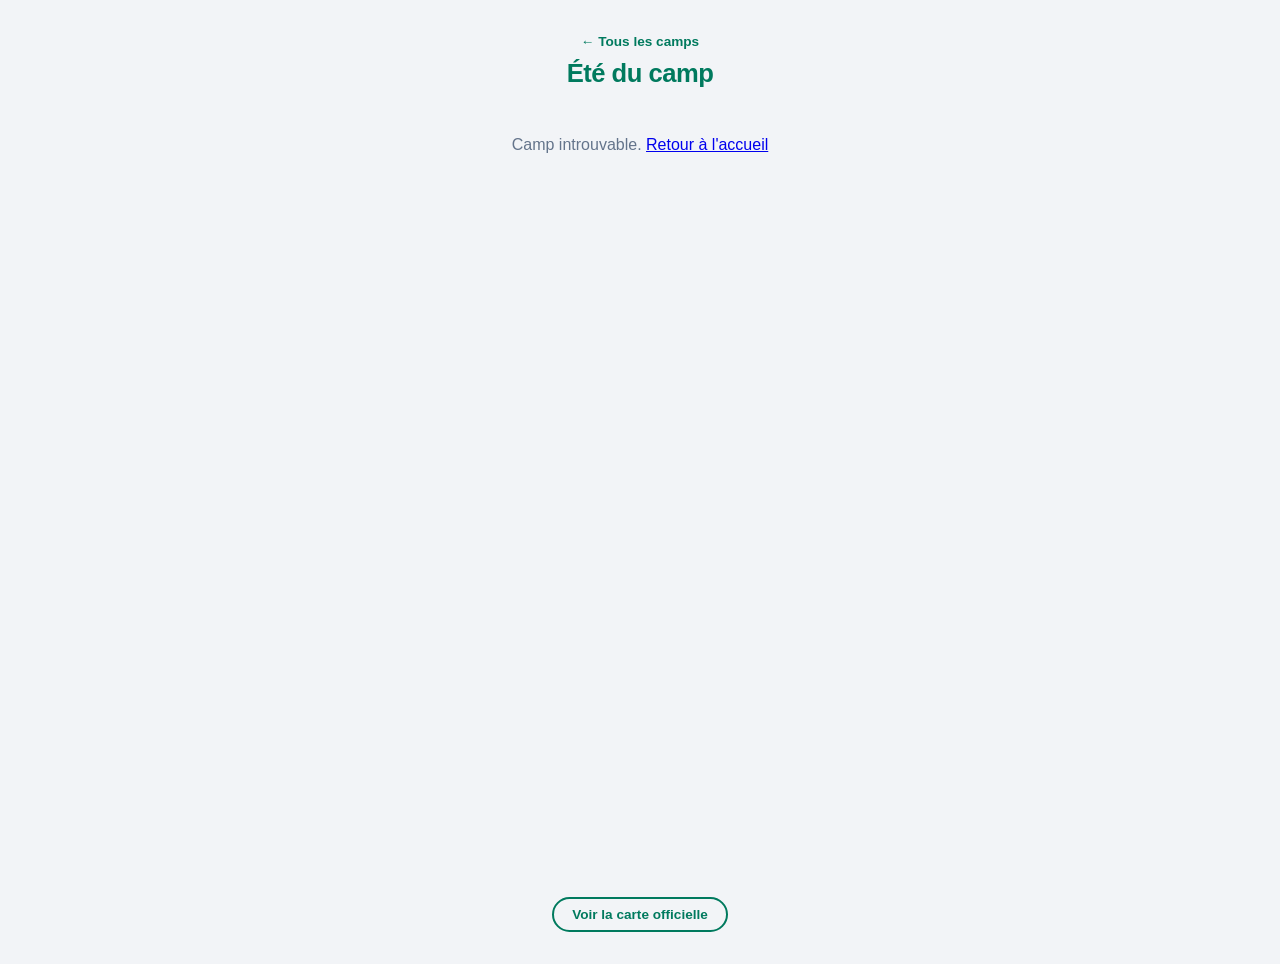
==== camp.html @ 757534c1 "Ajoute une page « été » par camp - camp.html?camp=<id> : calendrier du 1er juin au 30 septembre par " ====
<!DOCTYPE html>
<html lang="fr">
<head>
    <meta charset="UTF-8">
    <meta name="viewport" content="width=device-width, initial-scale=1.0">
    <title>Été du camp – Nature Environnement</title>
    <link rel="stylesheet" href="style.css">
    <link rel="manifest" href="manifest.json">
    <meta name="theme-color" content="#007a5e">
    <link rel="icon" href="icon.svg" type="image/svg+xml">
</head>
<body>

    <header>
        <a href="./" class="back-link">← Tous les camps</a>
        <h1 id="camp-title">Été du camp</h1>
        <select id="year-select" class="year-select" aria-label="Choisir l'année" hidden></select>
    </header>

    <main class="container" id="camp-container">
        <p class="loading">Chargement...</p>
    </main>

    <footer>
        <a href="https://www.risque-prevention-incendie.fr" target="_blank" rel="noopener noreferrer" class="map-link">
            Voir la carte officielle
        </a>
    </footer>

    <script src="common.js" defer></script>
    <script src="camp.js" defer></script>
</body>
</html>
---- style.css ----
:root {
    --bg-color: #f2f4f7;
    --card-bg: #ffffff;
    --text-color: #1e293b;
    --text-muted: #64748b;
    --sgdf-green: #007a5e;
    --border-color: #e2e8f0;

    /* Thèmes de risques */
    --c-0-bg: #f0fdf4; --c-0-text: #cdcfce; --c-0-border: #bbf7d0; --c-0-badge: #cccccc;
    --c-1-bg: #f0fdf4; --c-1-text: #166534; --c-1-border: #bbf7d0; --c-1-badge: #15803d;
    --c-2-bg: #fefce8; --c-2-text: #854d0e; --c-2-border: #fef08a; --c-2-badge: #a16207;
    --c-3-bg: #fff7ed; --c-3-text: #9a3412; --c-3-border: #ffedd5; --c-3-badge: #c2410c;
    --c-4-bg: #fef2f2; --c-4-text: #991b1b; --c-4-border: #fee2e2; --c-4-badge: #b91c1c;
    --c-5-bg: #fef2f2; --c-5-text: #080101; --c-5-border: #fee2e2; --c-5-badge: #080101;
    --c-unknown-bg: #f8fafc; --c-unknown-text: #475569; --c-unknown-border: #cbd5e1; --c-unknown-badge: #64748b;
}

body {
    font-family: -apple-system, BlinkMacSystemFont, "Segoe UI", Roboto, sans-serif;
    background-color: var(--bg-color);
    color: var(--text-color);
    margin: 0;
    padding: 32px 16px;
    display: flex;
    flex-direction: column;
    align-items: center;
    min-height: 100vh;
}

header {
    text-align: center;
    margin-bottom: 28px;
}

h1 {
    margin: 0;
    font-size: 1.6rem;
    font-weight: 800;
    color: var(--sgdf-green);
    letter-spacing: -0.5px;
}

.subtitle {
    color: var(--text-muted);
    font-size: 0.9rem;
    margin-top: 4px;
}

.container {
    width: 100%;
    max-width: 520px;
    display: flex;
    flex-direction: column;
    gap: 20px;
}

.main-card {
    background-color: var(--card-bg);
    border-radius: 20px;
    padding: 20px;
    box-shadow: 0 4px 18px rgba(30, 41, 59, 0.04), 0 1px 3px rgba(30, 41, 59, 0.02);
    border: 1px solid var(--border-color);
}

.card-title {
    margin: 0 0 16px 0;
    font-size: 1.1rem;
    font-weight: 700;
    color: var(--text-color);
    letter-spacing: -0.3px;
}

.rows-container {
    display: flex;
    flex-direction: column;
    gap: 14px;
}

.zone-row {
    border-radius: 14px;
    padding: 16px;
    display: flex;
    flex-direction: column;
    gap: 12px;
    transition: all 0.2s ease;
    background-color: var(--c-unknown-bg);
    border: 1px solid var(--c-unknown-border);
}

.row-header {
    display: flex;
    justify-content: space-between;
    align-items: center;
}

.day-info {
    display: flex;
    flex-direction: column;
}

.day-label {
    font-size: 0.75rem;
    text-transform: uppercase;
    font-weight: 800;
    color: var(--text-muted);
    letter-spacing: 0.5px;
}

.zone-tag {
    font-size: 0.95rem;
    font-weight: 700;
    margin-top: 2px;
}

/* Le gros badge de droite (Aujourd'hui) */
.badge-today-main {
    font-size: 0.85rem;
    font-weight: 700;
    padding: 6px 12px;
    border-radius: 30px;
    text-transform: uppercase;
    letter-spacing: 0.3px;
    color: #ffffff;
    box-shadow: 0 2px 4px rgba(0,0,0,0.05);
}

/* La ligne du bas (Demain) */
.tomorrow-line {
    display: flex;
    justify-content: space-between;
    align-items: center;
    border-top: 1px solid rgba(0, 0, 0, 0.05);
    padding-top: 10px;
}

.tomorrow-label {
    font-size: 0.85rem;
    color: var(--text-muted);
    font-weight: 500;
}

/* Le petit badge discret du bas */
.badge-tomorrow-sub {
    font-size: 0.85rem;
    font-weight: 600;
    padding: 2px 8px;
    border-radius: 8px;
}

/* Styles dynamiques injectés basés sur la classe du conteneur parent */
.card-status-0 { background-color: var(--c-0-bg); border-color: var(--c-0-border); color: var(--c-0-text); }
.card-status-0 .badge-today-main { background-color: var(--c-0-badge); }
.text-status-0 { background-color: rgba(174, 184, 178, 0.08); color: var(--c-0-badge); }

.card-status-1 { background-color: var(--c-1-bg); border-color: var(--c-1-border); color: var(--c-1-text); }
.card-status-1 .badge-today-main { background-color: var(--c-1-badge); }
.text-status-1 { background-color: rgba(22, 101, 52, 0.08); color: var(--c-1-badge); }

.card-status-2 { background-color: var(--c-2-bg); border-color: var(--c-2-border); color: var(--c-2-text); }
.card-status-2 .badge-today-main { background-color: var(--c-2-badge); }
.text-status-2 { background-color: rgba(161, 98, 7, 0.08); color: var(--c-2-badge); }

.card-status-3 { background-color: var(--c-3-bg); border-color: var(--c-3-border); color: var(--c-3-text); }
.card-status-3 .badge-today-main { background-color: var(--c-3-badge); }
.text-status-3 { background-color: rgba(194, 65, 12, 0.08); color: var(--c-3-badge); }

.card-status-4 { background-color: var(--c-4-bg); border-color: var(--c-4-border); color: var(--c-4-text); }
.card-status-4 .badge-today-main { background-color: var(--c-4-badge); }
.text-status-4 { background-color: rgba(185, 28, 28, 0.08); color: var(--c-4-badge); }

.card-status-5 { background-color: #1e293b; border-color: #0f172a; color: #ffffff; }
.card-status-5 .badge-today-main { background-color: #0f172a; border: 1px solid #334155; color: #ffffff; }
.text-status-5 { background-color: #0f172a; color: #ffffff; border: 1px solid #334155; }

.card-status-unknown .badge-today-main { background-color: var(--c-unknown-badge); }
.text-status-unknown { color: var(--c-unknown-text); }

.loading {
    text-align: center;
    color: var(--text-muted);
    padding: 20px;
    margin: 0;
}

footer {
    margin-top: auto;
    padding-top: 40px;
    font-size: 0.8rem;
    color: var(--text-muted);
    text-align: center;
}

.map-link {
    color: var(--sgdf-green);
    text-decoration: none;
    font-weight: 600;
    display: inline-block;
    margin-top: 10px;
    padding: 8px 18px;
    border: 2px solid var(--sgdf-green);
    border-radius: 20px;
    font-size: 0.85rem;
    transition: all 0.2s;
}

.map-link:hover {
    background-color: var(--sgdf-green);
    color: #ffffff;
}

.status-line {
    color: var(--text-muted);
    font-size: 0.75rem;
    margin-top: 6px;
    min-height: 1em;
}

/* Bouton et panneau de détails (lisibles au toucher, contrairement aux info-bulles) */
.detail-toggle {
    align-self: flex-start;
    background: none;
    border: none;
    padding: 4px 0;
    font: inherit;
    font-size: 0.8rem;
    font-weight: 600;
    color: inherit;
    opacity: 0.8;
    cursor: pointer;
    text-decoration: underline;
    text-underline-offset: 3px;
}

.detail-toggle::before { content: "▸ "; }
.detail-toggle[aria-expanded="true"]::before { content: "▾ "; }

.zone-detail {
    font-size: 0.85rem;
    line-height: 1.45;
    border-top: 1px solid rgba(0, 0, 0, 0.05);
    padding-top: 8px;
}

.zone-detail p { margin: 0 0 8px; }

.source {
    color: var(--text-muted);
    font-size: 0.75rem;
    white-space: nowrap;
}

.trend-title {
    font-size: 0.75rem;
    font-weight: 700;
    text-transform: uppercase;
    letter-spacing: 0.5px;
    color: var(--text-muted);
}

.trend {
    display: flex;
    gap: 6px;
    list-style: none;
    margin: 0;
    padding: 0;
}

.dot {
    width: 28px;
    height: 28px;
    border-radius: 50%;
    display: grid;
    place-items: center;
    color: #ffffff;
    font-size: 0.7rem;
    font-weight: 700;
    text-transform: uppercase;
    background-color: var(--c-unknown-badge);
}

.dot-0 { background-color: var(--c-0-badge); }
.dot-1 { background-color: var(--c-1-badge); }
.dot-2 { background-color: var(--c-2-badge); }
.dot-3 { background-color: var(--c-3-badge); }
.dot-4 { background-color: var(--c-4-badge); }
.dot-5 { background-color: #0f172a; box-shadow: inset 0 0 0 1px #64748b; }
.dot-unknown { opacity: 0.4; }

.visually-hidden {
    position: absolute;
    width: 1px;
    height: 1px;
    overflow: hidden;
    clip: rect(0 0 0 0);
    white-space: nowrap;
}

/* Mode sombre */
@media (prefers-color-scheme: dark) {
    :root {
        --bg-color: #0f172a;
        --card-bg: #1e293b;
        --text-color: #e2e8f0;
        --text-muted: #94a3b8;
        --border-color: #334155;
        --sgdf-green: #34d399;

        --c-1-bg: #052e1a; --c-1-text: #bbf7d0; --c-1-border: #14532d;
        --c-2-bg: #2e2306; --c-2-text: #fef08a; --c-2-border: #713f12;
        --c-3-bg: #331505; --c-3-text: #fed7aa; --c-3-border: #7c2d12;
        --c-4-bg: #350a0a; --c-4-text: #fecaca; --c-4-border: #7f1d1d;
        --c-unknown-bg: #1e293b; --c-unknown-text: #cbd5e1; --c-unknown-border: #475569;
    }

    .main-card { box-shadow: none; }
    .tomorrow-line, .zone-detail { border-top-color: rgba(255, 255, 255, 0.08); }
    .text-status-1 { color: #4ade80; background-color: rgba(74, 222, 128, 0.12); }
    .text-status-2 { color: #facc15; background-color: rgba(250, 204, 21, 0.12); }
    .text-status-3 { color: #fb923c; background-color: rgba(251, 146, 60, 0.12); }
    .text-status-4 { color: #f87171; background-color: rgba(248, 113, 113, 0.12); }
    .map-link:hover { color: #0f172a; }
}

/* ---------- Page « été » d'un camp ---------- */

.season-link {
    display: inline-block;
    margin-top: 14px;
    font-size: 0.85rem;
    font-weight: 700;
    color: var(--sgdf-green);
    text-decoration: none;
}

.season-link:hover { text-decoration: underline; }

.back-link {
    display: inline-block;
    margin-bottom: 10px;
    font-size: 0.85rem;
    font-weight: 600;
    color: var(--sgdf-green);
    text-decoration: none;
}

.year-select {
    margin-top: 10px;
    font: inherit;
    font-size: 0.9rem;
    padding: 6px 10px;
    border-radius: 10px;
    border: 1px solid var(--border-color);
    background: var(--card-bg);
    color: var(--text-color);
}

.season-headline {
    margin: -6px 0 12px;
    color: var(--text-muted);
    font-size: 0.9rem;
}

.season-headline strong {
    color: var(--c-4-badge);
    font-size: 1.1rem;
}

.season-bar {
    display: flex;
    height: 12px;
    border-radius: 6px;
    overflow: hidden;
    gap: 2px;
}

.bar-part { min-width: 3px; }

.legend {
    list-style: none;
    padding: 0;
    margin: 12px 0 0;
    display: grid;
    gap: 6px;
    font-size: 0.85rem;
}

.legend li {
    display: flex;
    align-items: center;
    gap: 8px;
}

.legend strong { margin-left: auto; }

.muted { color: var(--text-muted); font-size: 0.8rem; min-width: 3.5em; text-align: right; }

.legend-dot {
    width: 12px;
    height: 12px;
    border-radius: 4px;
    flex-shrink: 0;
}

.months {
    display: grid;
    grid-template-columns: repeat(auto-fill, minmax(210px, 1fr));
    gap: 18px;
    margin-top: 20px;
}

.month-title {
    margin: 0 0 6px;
    font-size: 0.9rem;
    text-transform: capitalize;
}

.month-grid {
    display: grid;
    grid-template-columns: repeat(7, 1fr);
    gap: 3px;
}

.weekday {
    text-align: center;
    font-size: 0.65rem;
    font-weight: 700;
    color: var(--text-muted);
}

.cell {
    aspect-ratio: 1;
    border: none;
    border-radius: 6px;
    padding: 0;
    font: inherit;
    font-size: 0.7rem;
    font-weight: 600;
    color: #ffffff;
    cursor: pointer;
}

/* Couleurs partagées : cases du calendrier, barre et légende */
.cell-1 { background-color: var(--c-1-badge); }
.cell-2 { background-color: var(--c-2-badge); }
.cell-3 { background-color: var(--c-3-badge); }
.cell-4 { background-color: var(--c-4-badge); }
.cell-5 { background-color: #0f172a; box-shadow: inset 0 0 0 1px #64748b; }
.cell-unknown { background-color: var(--c-unknown-badge); opacity: 0.45; }
.cell-future { background-color: var(--border-color); color: var(--text-muted); }

.cell-today { outline: 2px solid var(--text-color); outline-offset: 1px; }
.cell-selected { outline: 3px solid var(--sgdf-green); outline-offset: 1px; }

.day-info-box {
    /* Reste visible en bas de l'écran pendant qu'on parcourt le calendrier */
    position: sticky;
    bottom: 12px;
    box-shadow: 0 4px 14px rgba(15, 23, 42, 0.18);
    border: 1px solid var(--border-color);
    margin: 16px 0 0;
    padding: 10px 12px;
    border-radius: 10px;
    background: var(--bg-color);
    font-size: 0.85rem;
    line-height: 1.45;
    color: var(--text-color);
}
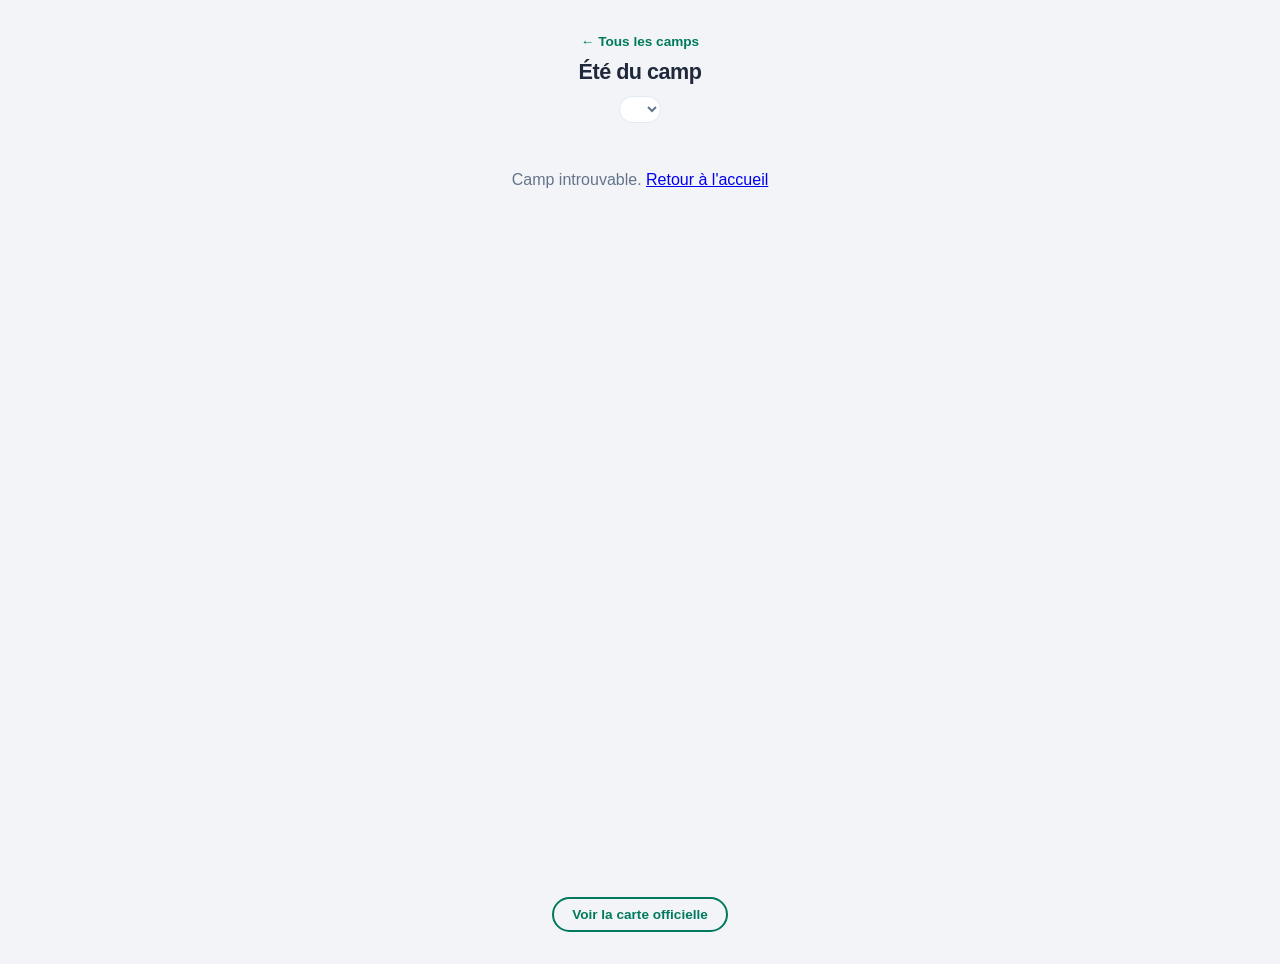
==== commit 33789e85: "Refait le design de la page « été » - Jours en teinte douce (autorisé, déconseillé) et rouge plein p" ====
--- a/camp.html
+++ b/camp.html
@@ -9,12 +9,12 @@
     <meta name="theme-color" content="#007a5e">
     <link rel="icon" href="icon.svg" type="image/svg+xml">
 </head>
-<body>
+<body class="camp-page">
 
-    <header>
+    <header class="camp-header">
         <a href="./" class="back-link">← Tous les camps</a>
         <h1 id="camp-title">Été du camp</h1>
-        <select id="year-select" class="year-select" aria-label="Choisir l'année" hidden></select>
+        <select id="year-select" class="year-select" aria-label="Choisir l'été"></select>
     </header>
 
     <main class="container" id="camp-container">
--- a/style.css
+++ b/style.css
@@ -344,74 +344,168 @@
     text-decoration: none;
 }
 
+/* Motifs par niveau pour les pastilles « 7 derniers jours » de l'accueil
+   (lisibilité pour les daltoniens) : points = autorisé sous conditions,
+   rayures = déconseillé, quadrillage = interdit. */
+.dot-2 {
+    background-image: radial-gradient(rgba(255, 255, 255, 0.45) 1.5px, transparent 1.6px);
+    background-size: 6px 6px;
+}
+
+.dot-3 {
+    background-image: repeating-linear-gradient(45deg,
+        rgba(255, 255, 255, 0.35) 0 2px, transparent 2px 6px);
+}
+
+.dot-4, .dot-5 {
+    background-image:
+        repeating-linear-gradient(45deg, rgba(255, 255, 255, 0.35) 0 1.5px, transparent 1.5px 6px),
+        repeating-linear-gradient(-45deg, rgba(255, 255, 255, 0.35) 0 1.5px, transparent 1.5px 6px);
+}
+
+.dot { text-shadow: 0 0 2px rgba(0, 0, 0, 0.6); }
+
+/* ---------- Page « été » : en-tête, onglets, chiffres clés ---------- */
+
+.camp-page .container { max-width: 760px; }
+
+.camp-header h1 {
+    font-size: 1.35rem;
+    line-height: 1.25;
+    color: var(--text-color);
+}
+
 .year-select {
     margin-top: 10px;
     font: inherit;
-    font-size: 0.9rem;
-    padding: 6px 10px;
-    border-radius: 10px;
+    font-size: 0.85rem;
+    font-weight: 600;
+    padding: 4px 10px;
+    border-radius: 999px;
     border: 1px solid var(--border-color);
     background: var(--card-bg);
+    color: var(--text-muted);
+}
+
+.year-select:disabled { opacity: 1; appearance: none; text-align: center; }
+
+.zone-tabs {
+    display: flex;
+    gap: 4px;
+    padding: 4px;
+    border-radius: 14px;
+    background: var(--border-color);
+}
+
+.zone-tab {
+    flex: 1;
+    border: none;
+    border-radius: 10px;
+    padding: 8px 10px;
+    font: inherit;
+    font-size: 0.85rem;
+    font-weight: 600;
+    color: var(--text-muted);
+    background: transparent;
+    cursor: pointer;
+}
+
+.zone-tab[aria-selected="true"] {
+    background: var(--card-bg);
     color: var(--text-color);
-}
-
-.season-headline {
-    margin: -6px 0 12px;
-    color: var(--text-muted);
-    font-size: 0.9rem;
-}
-
-.season-headline strong {
-    color: var(--c-4-badge);
-    font-size: 1.1rem;
-}
+    box-shadow: 0 1px 3px rgba(15, 23, 42, 0.12);
+}
+
+.stats {
+    display: grid;
+    grid-template-columns: repeat(3, 1fr);
+    gap: 8px;
+}
+
+.stat {
+    border-radius: 12px;
+    padding: 10px 8px;
+    text-align: center;
+    background: var(--bg-color);
+}
+
+.stat-nb {
+    display: block;
+    font-size: 1.6rem;
+    font-weight: 800;
+    line-height: 1.1;
+}
+
+.stat-label {
+    font-size: 0.72rem;
+    color: var(--text-muted);
+}
+
+.stat-4 .stat-nb { color: var(--c-4-badge); }
+.stat-3 .stat-nb { color: var(--c-3-badge); }
+.stat-1 .stat-nb { color: var(--c-1-badge); }
 
 .season-bar {
     display: flex;
-    height: 12px;
-    border-radius: 6px;
+    height: 8px;
+    margin-top: 16px;
+    border-radius: 4px;
     overflow: hidden;
     gap: 2px;
 }
 
 .bar-part { min-width: 3px; }
+.bar-1 { background: var(--c-1-badge); }
+.bar-2 { background: var(--c-2-badge); }
+.bar-3 { background: var(--c-3-badge); }
+.bar-4, .bar-5 { background: var(--c-4-badge); }
+.bar-unknown { background: var(--c-unknown-border); }
+.bar-future { background: var(--border-color); }
 
 .legend {
     list-style: none;
     padding: 0;
-    margin: 12px 0 0;
-    display: grid;
-    gap: 6px;
-    font-size: 0.85rem;
-}
-
-.legend li {
-    display: flex;
-    align-items: center;
-    gap: 8px;
-}
-
-.legend strong { margin-left: auto; }
-
-.muted { color: var(--text-muted); font-size: 0.8rem; min-width: 3.5em; text-align: right; }
+    margin: 10px 0 0;
+    display: flex;
+    flex-wrap: wrap;
+    gap: 6px 14px;
+    font-size: 0.8rem;
+    color: var(--text-muted);
+}
+
+.legend li { display: flex; align-items: center; gap: 6px; }
+.legend strong { color: var(--text-color); }
 
 .legend-dot {
-    width: 12px;
-    height: 12px;
+    width: 14px;
+    height: 14px;
+    border: 1px solid transparent;
     border-radius: 4px;
     flex-shrink: 0;
-}
+    box-sizing: border-box;
+}
+
+.hint {
+    margin: 10px 0 0;
+    font-size: 0.75rem;
+    color: var(--text-muted);
+}
+
+/* ---------- Page « été » : calendrier ---------- */
 
 .months {
     display: grid;
-    grid-template-columns: repeat(auto-fill, minmax(210px, 1fr));
-    gap: 18px;
+    grid-template-columns: repeat(auto-fill, minmax(260px, 1fr));
+    gap: 20px 28px;
     margin-top: 20px;
+    padding-top: 16px;
+    border-top: 1px solid var(--border-color);
 }
 
 .month-title {
     margin: 0 0 6px;
-    font-size: 0.9rem;
+    font-size: 0.85rem;
+    font-weight: 700;
     text-transform: capitalize;
 }
 
@@ -424,45 +518,71 @@
 .weekday {
     text-align: center;
     font-size: 0.65rem;
-    font-weight: 700;
-    color: var(--text-muted);
-}
-
+    font-weight: 600;
+    color: var(--text-muted);
+    padding-bottom: 2px;
+}
+
+/* Jours : teinte douce pour les niveaux permissifs, rouge plein pour
+   « interdit » afin que ces jours ressortent au premier coup d'œil.
+   Un motif double la couleur (daltoniens) : points, rayures, quadrillage. */
 .cell {
-    aspect-ratio: 1;
-    border: none;
-    border-radius: 6px;
+    height: 32px;
+    border: 1px solid transparent;
+    border-radius: 8px;
     padding: 0;
     font: inherit;
-    font-size: 0.7rem;
-    font-weight: 600;
-    color: #ffffff;
+    font-size: 0.75rem;
+    font-weight: 600;
     cursor: pointer;
-}
-
-/* Couleurs partagées : cases du calendrier, barre et légende */
-.cell-1 { background-color: var(--c-1-badge); }
-.cell-2 { background-color: var(--c-2-badge); }
-.cell-3 { background-color: var(--c-3-badge); }
-.cell-4 { background-color: var(--c-4-badge); }
-.cell-5 { background-color: #0f172a; box-shadow: inset 0 0 0 1px #64748b; }
-.cell-unknown { background-color: var(--c-unknown-badge); opacity: 0.45; }
-.cell-future { background-color: var(--border-color); color: var(--text-muted); }
-
-.cell-today { outline: 2px solid var(--text-color); outline-offset: 1px; }
-.cell-selected { outline: 3px solid var(--sgdf-green); outline-offset: 1px; }
-
+    --motif: rgba(15, 23, 42, 0.14);
+}
+
+.cell-1 { background-color: var(--c-1-bg); border-color: var(--c-1-border); color: var(--c-1-text); }
+.cell-2 {
+    background-color: var(--c-2-bg); border-color: var(--c-2-border); color: var(--c-2-text);
+    background-image: radial-gradient(var(--motif) 1.2px, transparent 1.4px);
+    background-size: 5px 5px;
+}
+.cell-3 {
+    background-color: var(--c-3-bg); border-color: var(--c-3-border); color: var(--c-3-text);
+    background-image: repeating-linear-gradient(45deg, var(--motif) 0 2px, transparent 2px 6px);
+}
+.cell-4, .cell-5 {
+    background-color: var(--c-4-badge); color: #ffffff; --motif: rgba(255, 255, 255, 0.22);
+    background-image:
+        repeating-linear-gradient(45deg, var(--motif) 0 1px, transparent 1px 6px),
+        repeating-linear-gradient(-45deg, var(--motif) 0 1px, transparent 1px 6px);
+}
+.cell-5 { background-color: #0f172a; }
+.cell-unknown { background: transparent; border: 1px dashed var(--c-unknown-border); color: var(--text-muted); }
+.cell-future { background: transparent; color: var(--text-muted); opacity: 0.6; }
+
+.cell-today { box-shadow: 0 0 0 2px var(--text-color); }
+.cell-selected { box-shadow: 0 0 0 2px var(--card-bg), 0 0 0 4px var(--sgdf-green); }
+
+/* Règle du jour touché : fixée en bas de l'écran, visible seulement après un toucher */
 .day-info-box {
-    /* Reste visible en bas de l'écran pendant qu'on parcourt le calendrier */
     position: sticky;
     bottom: 12px;
-    box-shadow: 0 4px 14px rgba(15, 23, 42, 0.18);
-    border: 1px solid var(--border-color);
+    display: flex;
+    gap: 10px;
+    align-items: flex-start;
     margin: 16px 0 0;
     padding: 10px 12px;
-    border-radius: 10px;
-    background: var(--bg-color);
+    border-radius: 12px;
+    border: 1px solid var(--border-color);
+    background: var(--card-bg);
+    box-shadow: 0 6px 20px rgba(15, 23, 42, 0.15);
     font-size: 0.85rem;
     line-height: 1.45;
-    color: var(--text-color);
-}
+}
+
+.day-info-box[hidden] { display: none; }
+.day-info-box .legend-dot { margin-top: 3px; }
+
+@media (prefers-color-scheme: dark) {
+    .cell { --motif: rgba(255, 255, 255, 0.12); }
+    .cell-4, .cell-5 { --motif: rgba(255, 255, 255, 0.22); }
+    .zone-tabs { background: var(--bg-color); }
+}
